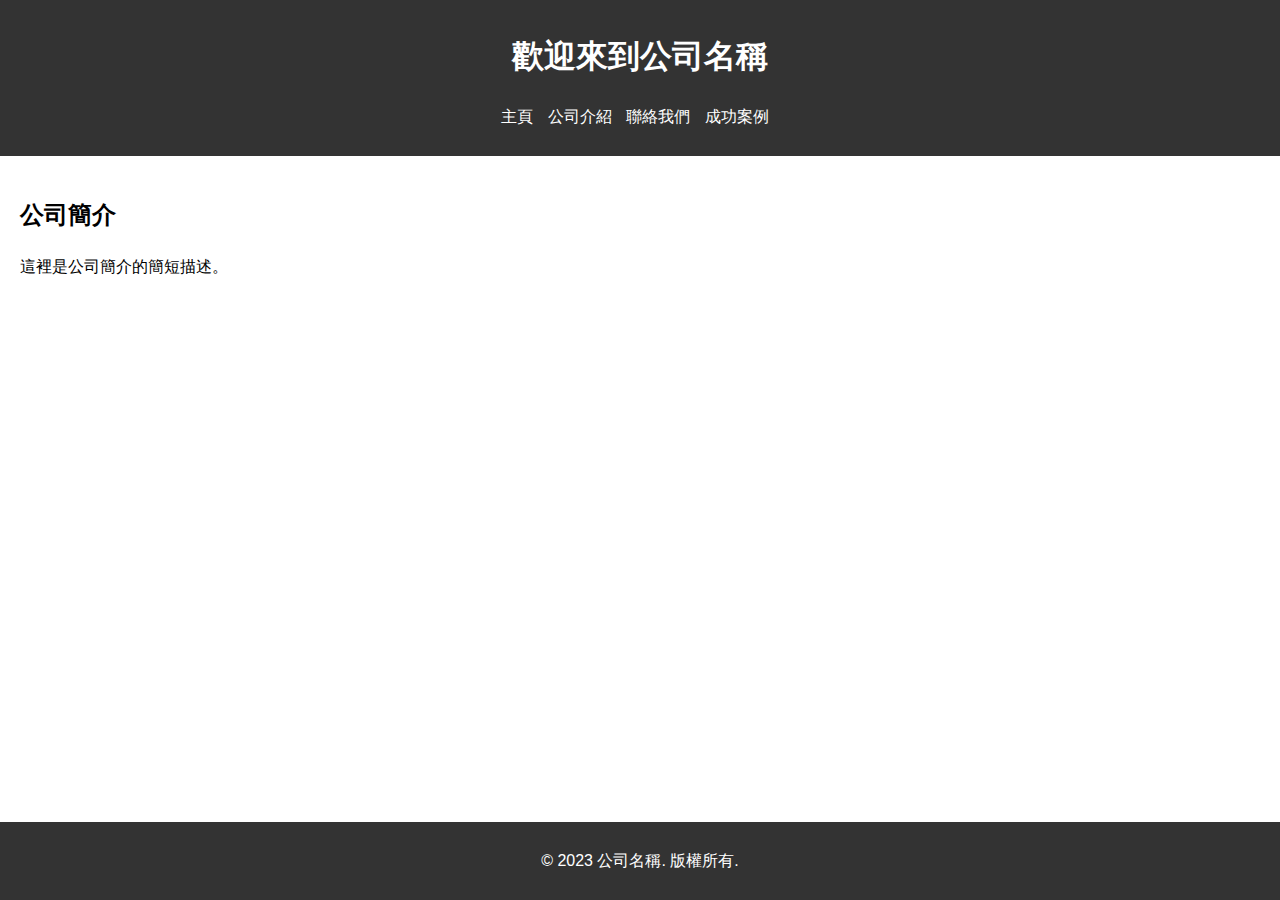
==== index.html @ 99c22f8f "Initial commit" ====
<!DOCTYPE html>
<html lang="zh">
  <head>
    <meta charset="UTF-8" />
    <meta name="viewport" content="width=device-width, initial-scale=1.0" />
    <title>公司名稱</title>
    <link rel="stylesheet" href="styles.css" />
  </head>
  <body>
    <header>
      <h1>歡迎來到公司名稱</h1>
      <nav>
        <ul>
          <li><a href="index.html">主頁</a></li>
          <li><a href="about.html">公司介紹</a></li>
          <li><a href="contact.html">聯絡我們</a></li>
          <li><a href="cases.html">成功案例</a></li>
        </ul>
      </nav>
    </header>
    <main>
      <section>
        <h2>公司簡介</h2>
        <p>這裡是公司簡介的簡短描述。</p>
      </section>
    </main>
    <footer>
      <p>&copy; 2023 公司名稱. 版權所有.</p>
    </footer>
  </body>
</html>
---- styles.css ----
body {
  font-family: Arial, sans-serif;
  margin: 0;
  padding: 0;
  line-height: 1.6;
}

header {
  background: #333;
  color: #fff;
  padding: 10px 0;
  text-align: center;
}

nav ul {
  list-style: none;
  padding: 0;
}

nav ul li {
  display: inline;
  margin-right: 10px;
}

nav ul li a {
  color: #fff;
  text-decoration: none;
}

main {
  padding: 20px;
}

footer {
  background: #333;
  color: #fff;
  text-align: center;
  padding: 10px 0;
  position: fixed;
  width: 100%;
  bottom: 0;
}
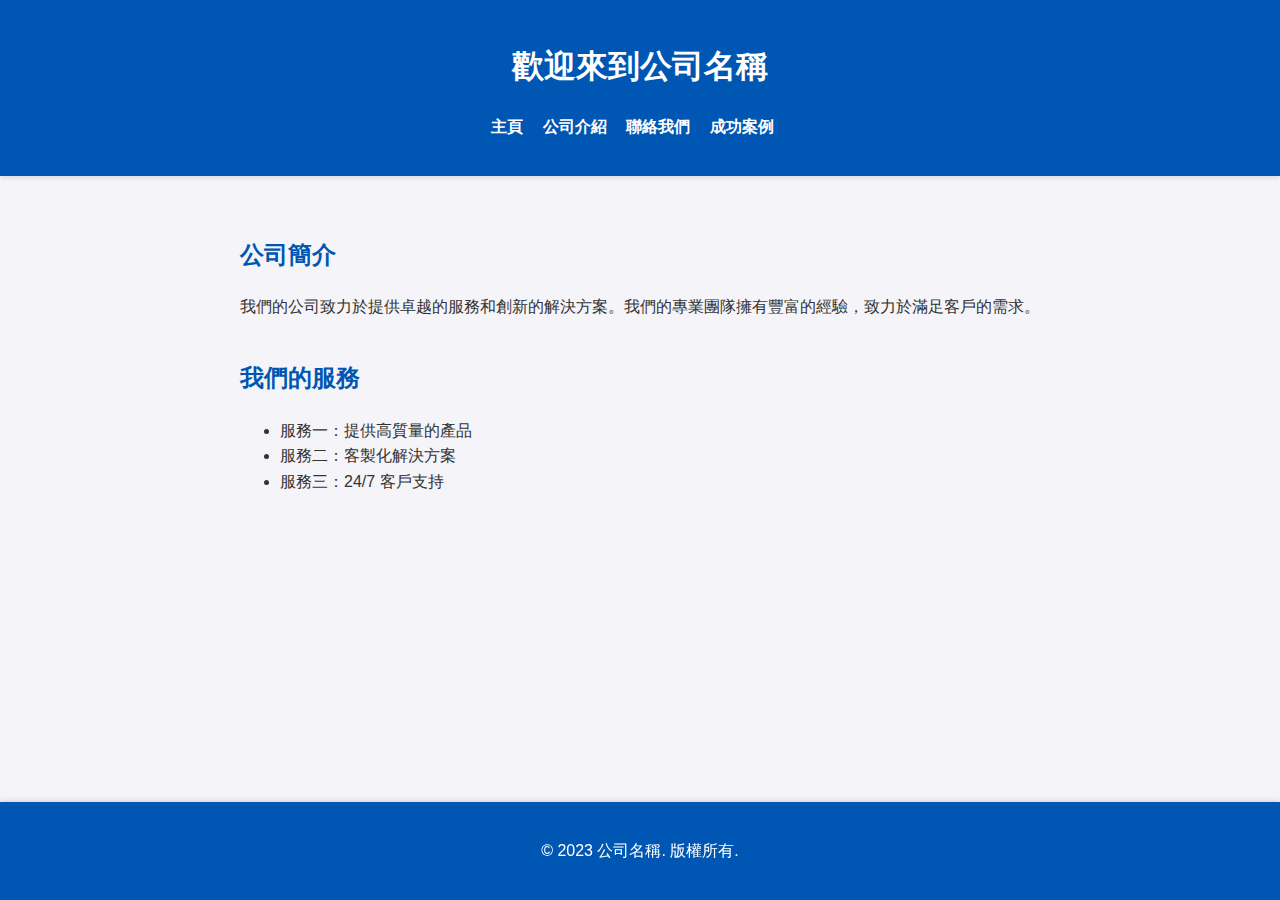
==== commit 7871a7ed: "first update" ====
--- a/index.html
+++ b/index.html
@@ -21,7 +21,15 @@
     <main>
       <section>
         <h2>公司簡介</h2>
-        <p>這裡是公司簡介的簡短描述。</p>
+        <p>我們的公司致力於提供卓越的服務和創新的解決方案。我們的專業團隊擁有豐富的經驗，致力於滿足客戶的需求。</p>
+      </section>
+      <section>
+        <h2>我們的服務</h2>
+        <ul>
+          <li>服務一：提供高質量的產品</li>
+          <li>服務二：客製化解決方案</li>
+          <li>服務三：24/7 客戶支持</li>
+        </ul>
       </section>
     </main>
     <footer>
--- a/styles.css
+++ b/styles.css
@@ -1,15 +1,18 @@
 body {
-  font-family: Arial, sans-serif;
+  font-family: "Segoe UI", Tahoma, Geneva, Verdana, sans-serif;
   margin: 0;
   padding: 0;
   line-height: 1.6;
+  background-color: #f4f4f9;
+  color: #333;
 }
 
 header {
-  background: #333;
+  background: #0056b3;
   color: #fff;
-  padding: 10px 0;
+  padding: 20px 0;
   text-align: center;
+  box-shadow: 0 2px 4px rgba(0, 0, 0, 0.1);
 }
 
 nav ul {
@@ -19,24 +22,71 @@
 
 nav ul li {
   display: inline;
-  margin-right: 10px;
+  margin-right: 15px;
 }
 
 nav ul li a {
   color: #fff;
   text-decoration: none;
+  font-weight: bold;
 }
 
 main {
-  padding: 20px;
+  padding: 40px;
+  max-width: 800px;
+  margin: 0 auto;
 }
 
 footer {
-  background: #333;
+  background: #0056b3;
   color: #fff;
   text-align: center;
-  padding: 10px 0;
+  padding: 20px 0;
   position: fixed;
   width: 100%;
   bottom: 0;
+  box-shadow: 0 -2px 4px rgba(0, 0, 0, 0.1);
 }
+
+section {
+  margin-bottom: 40px;
+}
+
+h2 {
+  color: #0056b3;
+}
+
+form {
+  background: #fff;
+  padding: 20px;
+  border-radius: 5px;
+  box-shadow: 0 2px 4px rgba(0, 0, 0, 0.1);
+}
+
+form label {
+  display: block;
+  margin-bottom: 5px;
+  font-weight: bold;
+}
+
+form input,
+form textarea {
+  width: 100%;
+  padding: 10px;
+  margin-bottom: 10px;
+  border: 1px solid #ccc;
+  border-radius: 5px;
+}
+
+form button {
+  background: #0056b3;
+  color: #fff;
+  border: none;
+  padding: 10px 20px;
+  border-radius: 5px;
+  cursor: pointer;
+}
+
+form button:hover {
+  background: #004494;
+}
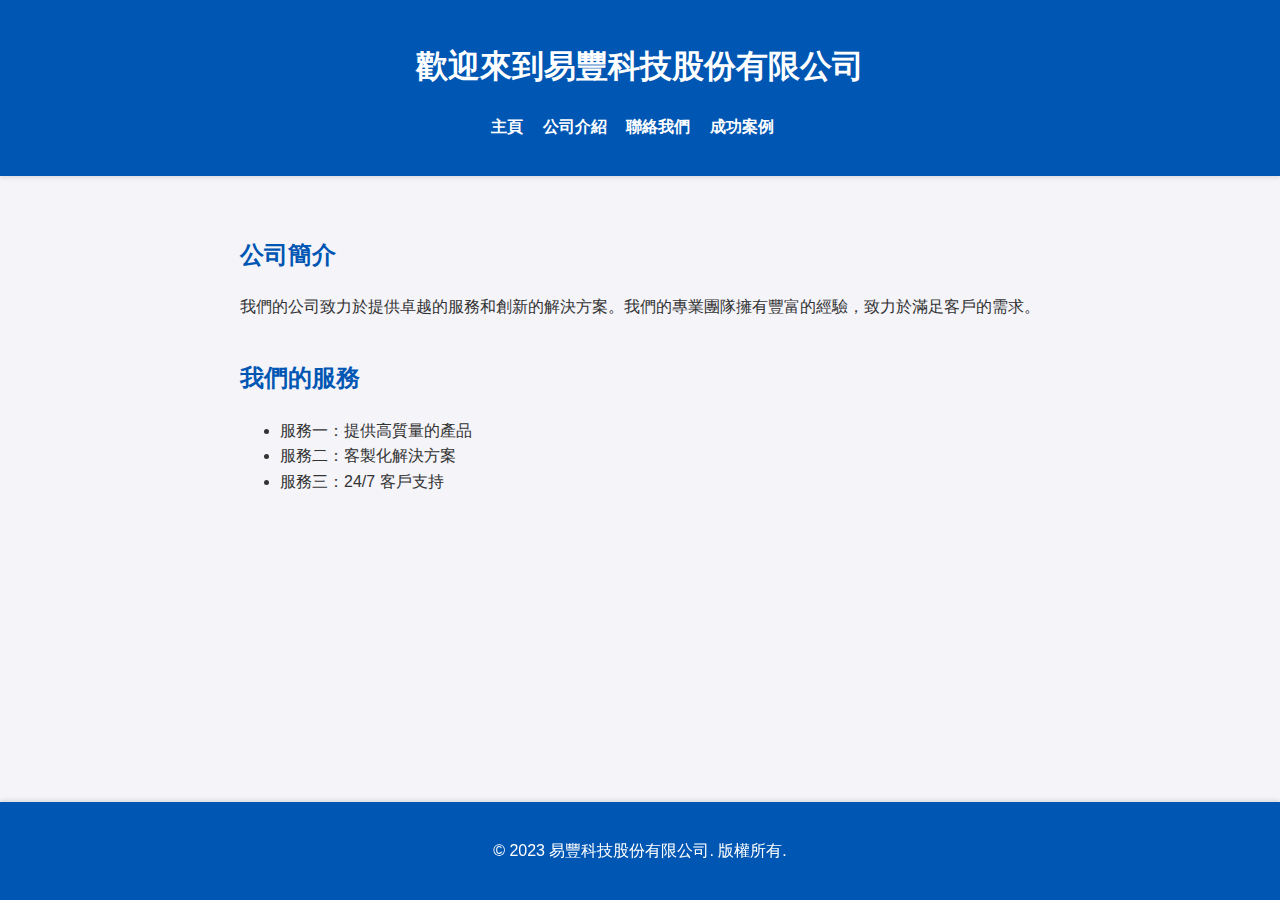
==== commit 26589bd9: "Your message" ====
--- a/index.html
+++ b/index.html
@@ -8,7 +8,7 @@
   </head>
   <body>
     <header>
-      <h1>歡迎來到公司名稱</h1>
+      <h1>歡迎來到易豐科技股份有限公司</h1>
       <nav>
         <ul>
           <li><a href="index.html">主頁</a></li>
@@ -33,7 +33,7 @@
       </section>
     </main>
     <footer>
-      <p>&copy; 2023 公司名稱. 版權所有.</p>
+      <p>&copy; 2023 易豐科技股份有限公司. 版權所有.</p>
     </footer>
   </body>
 </html>
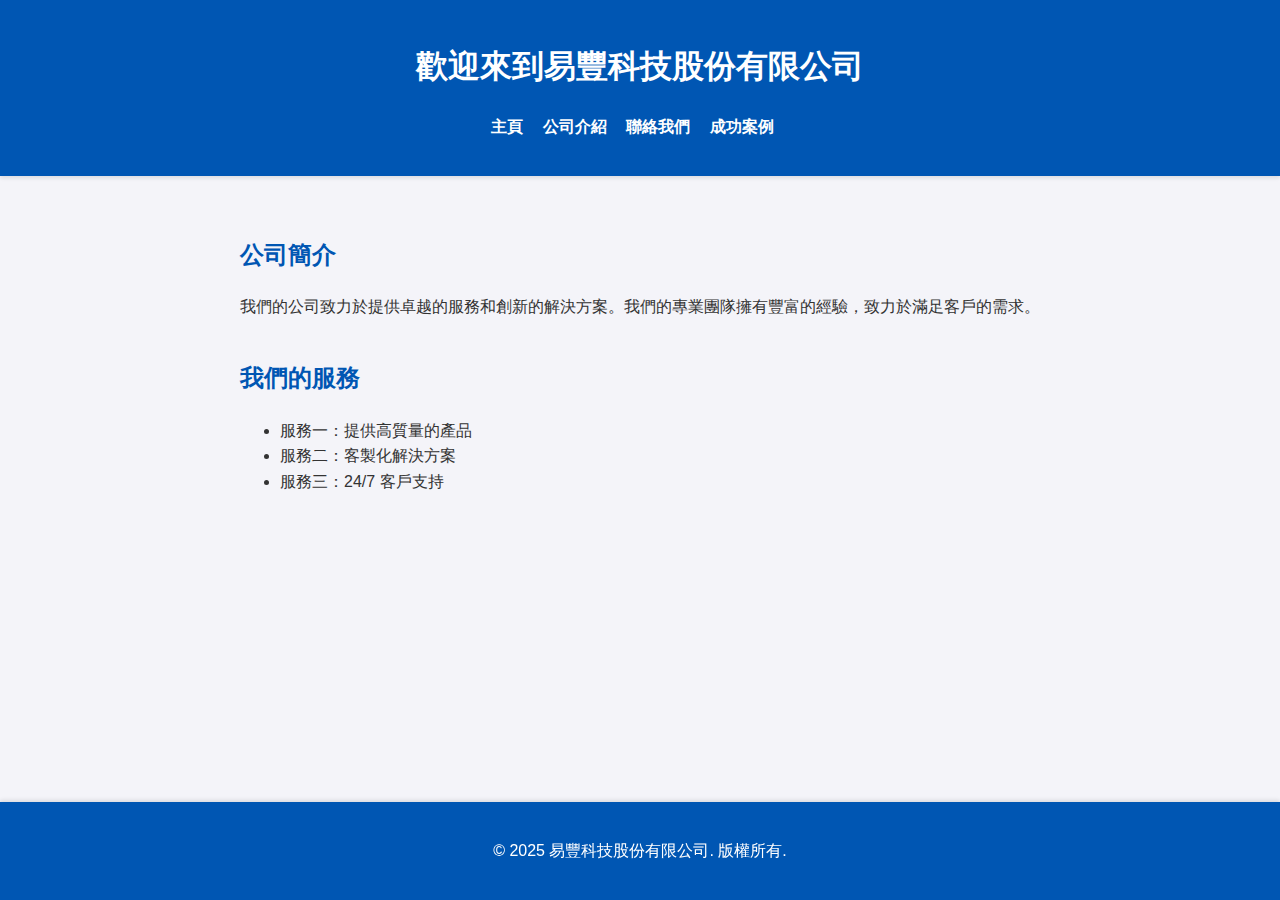
==== commit ef372897: "Your message" ====
--- a/index.html
+++ b/index.html
@@ -33,7 +33,7 @@
       </section>
     </main>
     <footer>
-      <p>&copy; 2023 易豐科技股份有限公司. 版權所有.</p>
+      <p>&copy; 2025 易豐科技股份有限公司. 版權所有.</p>
     </footer>
   </body>
 </html>
